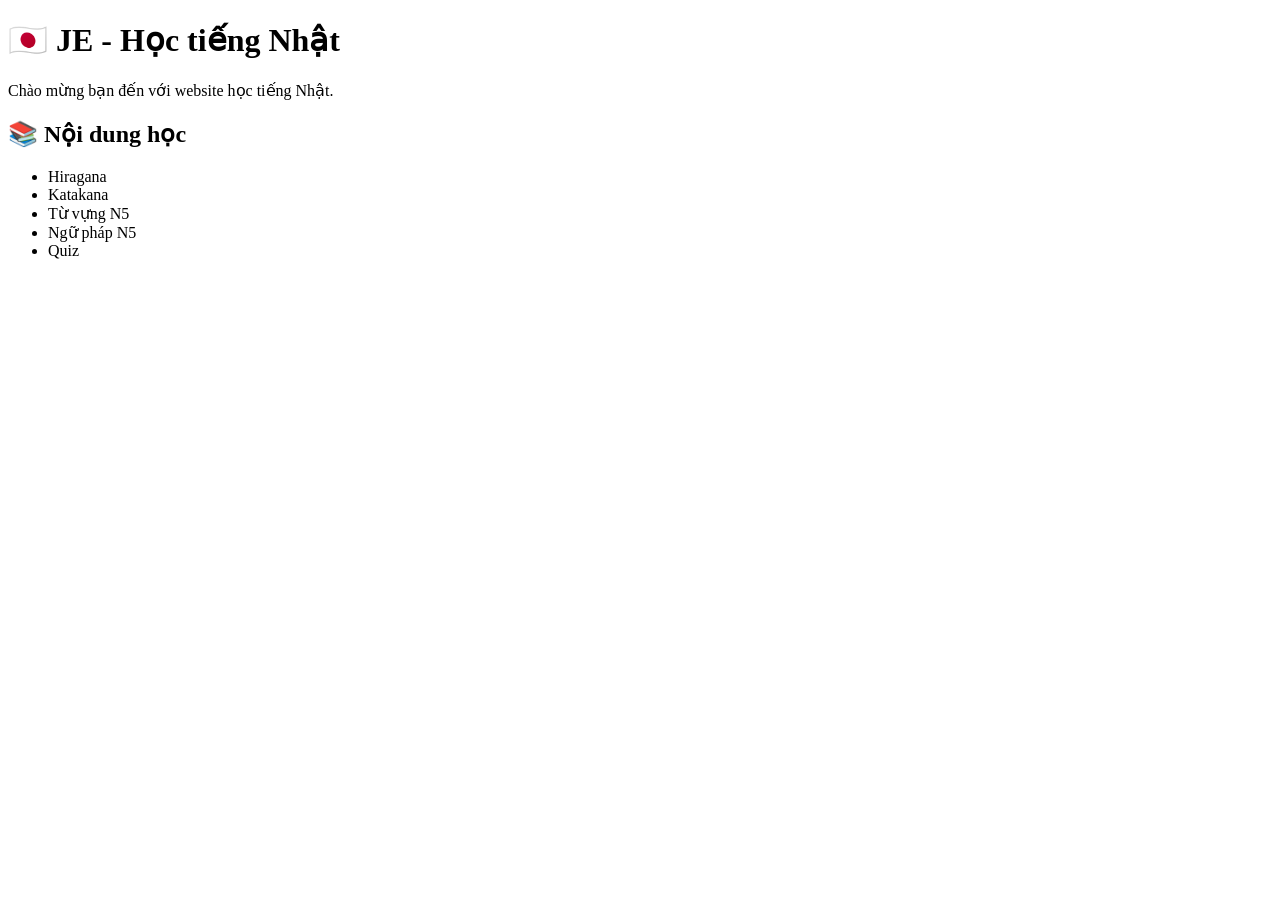
==== index.html @ 24b3da80 "Create index.html" ====
<!DOCTYPE html>
<html lang="vi">
<head>
    <meta charset="UTF-8">
    <meta name="viewport" content="width=device-width, initial-scale=1.0">
    <title>JE - Học tiếng Nhật</title>
</head>

<body>

    <h1>🇯🇵 JE - Học tiếng Nhật</h1>

    <p>Chào mừng bạn đến với website học tiếng Nhật.</p>

    <h2>📚 Nội dung học</h2>

    <ul>
        <li>Hiragana</li>
        <li>Katakana</li>
        <li>Từ vựng N5</li>
        <li>Ngữ pháp N5</li>
        <li>Quiz</li>
    </ul>

</body>
</html>
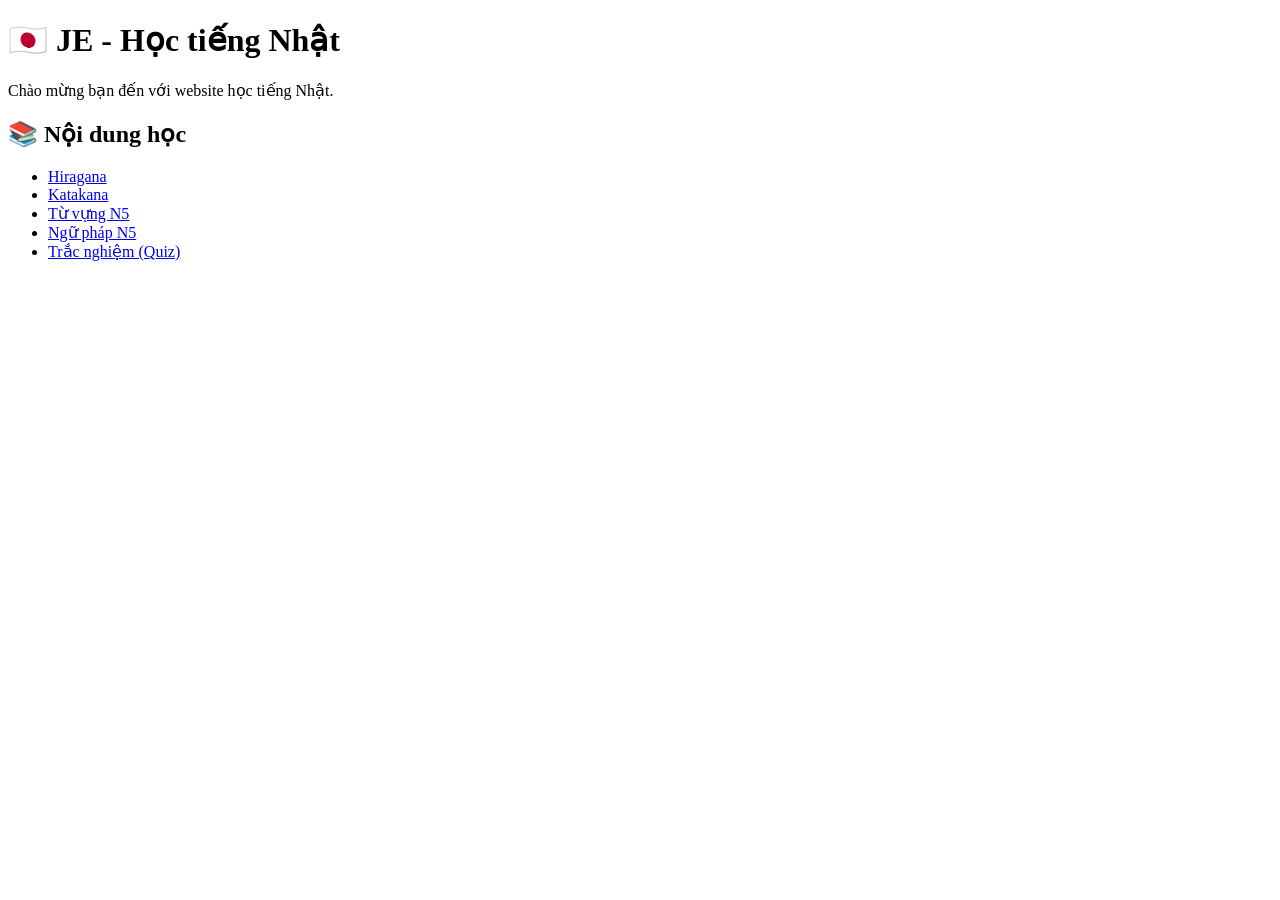
==== commit 826e1c65: "Update index.html" ====
--- a/index.html
+++ b/index.html
@@ -15,11 +15,11 @@
     <h2>📚 Nội dung học</h2>
 
     <ul>
-        <li>Hiragana</li>
-        <li>Katakana</li>
-        <li>Từ vựng N5</li>
-        <li>Ngữ pháp N5</li>
-        <li>Quiz</li>
+<li><a href="hiragana.html">Hiragana</a></li>
+  <li><a href="katakana.html">Katakana</a></li>
+  <li><a href="vocab-n5.html">Từ vựng N5</a></li>
+  <li><a href="grammar-n5.html">Ngữ pháp N5</a></li>
+  <li><a href="quiz.html">Trắc nghiệm (Quiz)</a></li>
     </ul>
 
 </body>
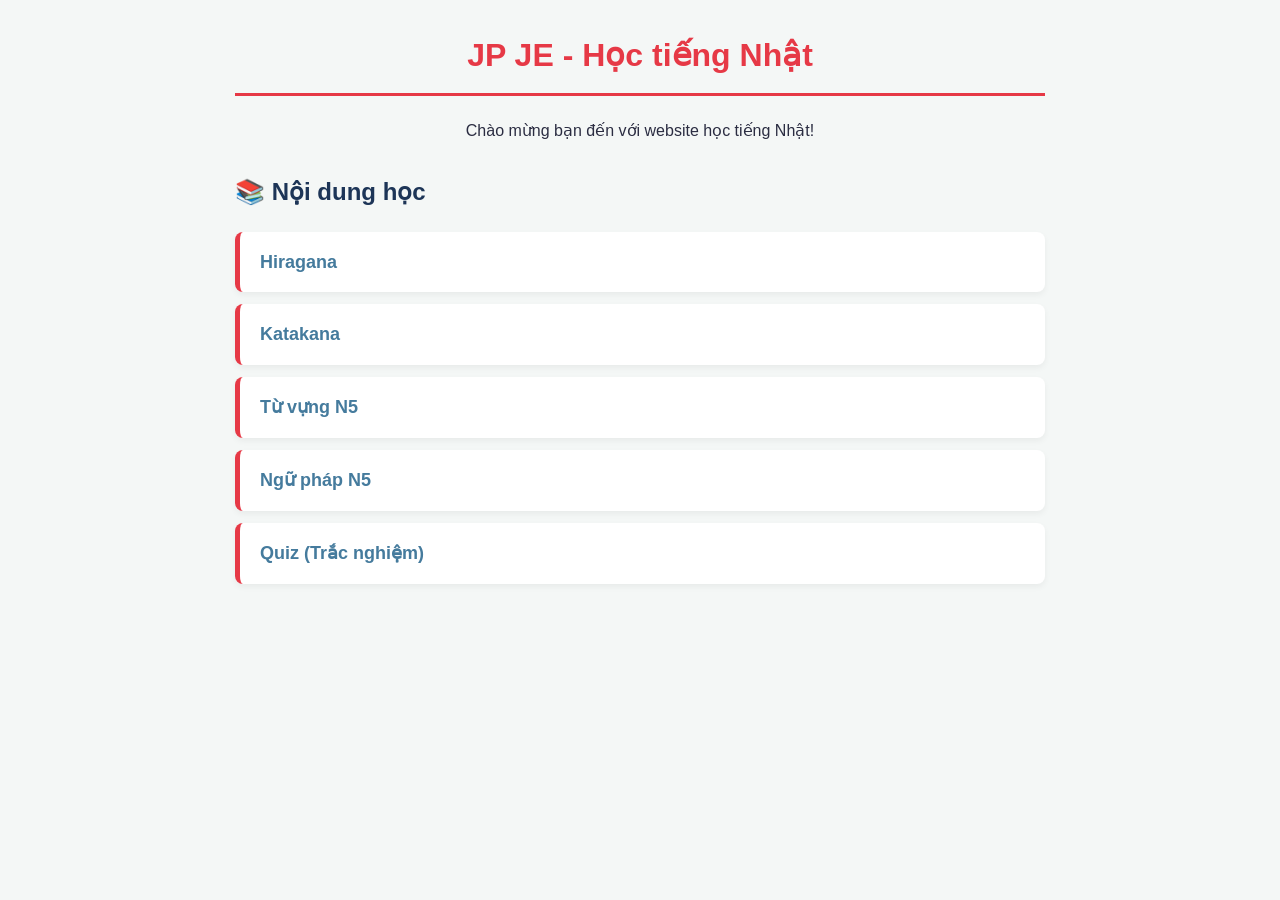
==== commit 25a665b1: "Update index.html" ====
--- a/index.html
+++ b/index.html
@@ -1,26 +1,26 @@
 <!DOCTYPE html>
 <html lang="vi">
 <head>
-    <meta charset="UTF-8">
-    <meta name="viewport" content="width=device-width, initial-scale=1.0">
-    <title>JE - Học tiếng Nhật</title>
+  <meta charset="UTF-8">
+  <meta name="viewport" content="width=device-width, initial-scale=1.0">
+  <title>JE - Học tiếng Nhật</title>
+  <!-- Dòng này quan trọng: Dùng để nối file CSS vào trang HTML -->
+  <link rel="stylesheet" href="style.css">
 </head>
-
 <body>
 
-    <h1>🇯🇵 JE - Học tiếng Nhật</h1>
+  <h1>JP JE - Học tiếng Nhật</h1>
+  <p style="text-align: center;">Chào mừng bạn đến với website học tiếng Nhật!</p>
 
-    <p>Chào mừng bạn đến với website học tiếng Nhật.</p>
+  <h2>📚 Nội dung học</h2>
 
-    <h2>📚 Nội dung học</h2>
-
-    <ul>
-<li><a href="hiragana.html">Hiragana</a></li>
-  <li><a href="katakana.html">Katakana</a></li>
-  <li><a href="vocab-n5.html">Từ vựng N5</a></li>
-  <li><a href="grammar-n5.html">Ngữ pháp N5</a></li>
-  <li><a href="quiz.html">Trắc nghiệm (Quiz)</a></li>
-    </ul>
+  <ul>
+    <li><a href="hiragana.html">Hiragana</a></li>
+    <li><a href="katakana.html">Katakana</a></li>
+    <li><a href="vocab-n5.html">Từ vựng N5</a></li>
+    <li><a href="grammar-n5.html">Ngữ pháp N5</a></li>
+    <li><a href="quiz.html">Quiz (Trắc nghiệm)</a></li>
+  </ul>
 
 </body>
 </html>
--- a/style.css
+++ b/style.css
@@ -0,0 +1,225 @@
+/* ==========================================
+   1. CẤU HÌNH CHUNG (GENERAL STYLES)
+   ========================================== */
+* {
+  box-sizing: border-box;
+}
+
+body {
+  font-family: 'Segoe UI', Roboto, Helvetica, Arial, sans-serif;
+  background-color: #f4f7f6;
+  color: #2b2d42;
+  max-width: 850px;
+  margin: 0 auto;
+  padding: 20px;
+  line-height: 1.6;
+}
+
+/* Đường dẫn quay lại trang chủ */
+a {
+  color: #457b9d;
+  text-decoration: none;
+  transition: color 0.2s ease;
+}
+
+a:hover {
+  color: #1d3557;
+  text-decoration: underline;
+}
+
+/* Tiêu đề trang */
+h1 {
+  color: #e63946;
+  text-align: center;
+  border-bottom: 3px solid #e63946;
+  padding-bottom: 12px;
+  margin-top: 10px;
+}
+
+h2 {
+  color: #1d3557;
+  margin-top: 30px;
+}
+
+
+/* ==========================================
+   2. DANH SÁCH BÀI HỌC Ở TRANG CHỦ (INDEX)
+   ========================================== */
+ul {
+  list-style-type: none;
+  padding: 0;
+}
+
+ul li {
+  background-color: #ffffff;
+  margin: 12px 0;
+  padding: 16px 20px;
+  border-radius: 8px;
+  border-left: 5px solid #e63946;
+  box-shadow: 0 3px 6px rgba(0, 0, 0, 0.05);
+  transition: transform 0.2s, box-shadow 0.2s;
+}
+
+ul li:hover {
+  transform: translateY(-3px);
+  box-shadow: 0 6px 12px rgba(0, 0, 0, 0.1);
+}
+
+ul li a {
+  font-weight: bold;
+  font-size: 18px;
+  display: block;
+}
+
+
+/* ==========================================
+   3. BẢNG THẺ CHỮ KATAKANA / HIRAGANA
+   ========================================== */
+.kana-grid {
+  display: grid;
+  grid-template-columns: repeat(auto-fill, minmax(80px, 1fr));
+  gap: 12px;
+  margin-top: 20px;
+}
+
+.card {
+  background: #ffffff;
+  padding: 15px 10px;
+  border-radius: 8px;
+  text-align: center;
+  box-shadow: 0 2px 5px rgba(0, 0, 0, 0.06);
+  display: flex;
+  flex-direction: column;
+  align-items: center;
+  justify-content: center;
+  border: 1px solid #e9ecef;
+}
+
+.card strong {
+  font-size: 26px;
+  color: #d62828;
+}
+
+.card span {
+  font-size: 14px;
+  color: #6c757d;
+  margin-top: 4px;
+}
+
+
+/* ==========================================
+   4. BẢNG TỪ VỰNG N5 (VOCABULARY TABLE)
+   ========================================== */
+.vocab-table {
+  width: 100%;
+  border-collapse: collapse;
+  background: #ffffff;
+  margin-top: 20px;
+  border-radius: 8px;
+  overflow: hidden;
+  box-shadow: 0 3px 6px rgba(0, 0, 0, 0.05);
+}
+
+.vocab-table th, 
+.vocab-table td {
+  padding: 14px 16px;
+  text-align: left;
+  border-bottom: 1px solid #f1f3f5;
+}
+
+.vocab-table th {
+  background-color: #1d3557;
+  color: #ffffff;
+  font-weight: 600;
+}
+
+.vocab-table tr:last-child td {
+  border-bottom: none;
+}
+
+.vocab-table button {
+  padding: 8px 14px;
+  border: 1px solid #ced4da;
+  background-color: #f8f9fa;
+  border-radius: 5px;
+  cursor: pointer;
+  font-weight: 500;
+  transition: all 0.2s ease;
+}
+
+.vocab-table button:hover {
+  background-color: #e9ecef;
+}
+
+
+/* ==========================================
+   5. BÀI TẬP TRẮC NGHIỆM (QUIZ)
+   ========================================== */
+.quiz-box {
+  background: #ffffff;
+  padding: 22px;
+  border-radius: 10px;
+  margin-bottom: 25px;
+  box-shadow: 0 3px 8px rgba(0, 0, 0, 0.05);
+  border: 1px solid #e9ecef;
+}
+
+.quiz-box h3 {
+  margin-top: 0;
+  color: #1d3557;
+}
+
+.options button {
+  display: block;
+  width: 100%;
+  padding: 12px 15px;
+  margin: 10px 0;
+  border: 1px solid #dee2e6;
+  border-radius: 6px;
+  background-color: #f8f9fa;
+  font-size: 16px;
+  cursor: pointer;
+  text-align: left;
+  transition: background-color 0.2s, border-color 0.2s;
+}
+
+.options button:hover:not([disabled]) {
+  background-color: #e2e6ea;
+  border-color: #adb5bd;
+}
+
+.quiz-result {
+  font-weight: bold;
+  font-size: 16px;
+  margin-top: 12px;
+  margin-bottom: 0;
+}
+
+
+/* ==========================================
+   6. TỐI ƯU GIAO DIỆN ĐIỆN THOẠI (RESPONSIVE)
+   ========================================== */
+@media (max-width: 600px) {
+  body {
+    padding: 12px;
+  }
+
+  h1 {
+    font-size: 22px;
+  }
+
+  .kana-grid {
+    grid-template-columns: repeat(auto-fill, minmax(60px, 1fr));
+    gap: 8px;
+  }
+
+  .card strong {
+    font-size: 20px;
+  }
+
+  .vocab-table th, 
+  .vocab-table td {
+    padding: 10px;
+    font-size: 14px;
+  }
+}
